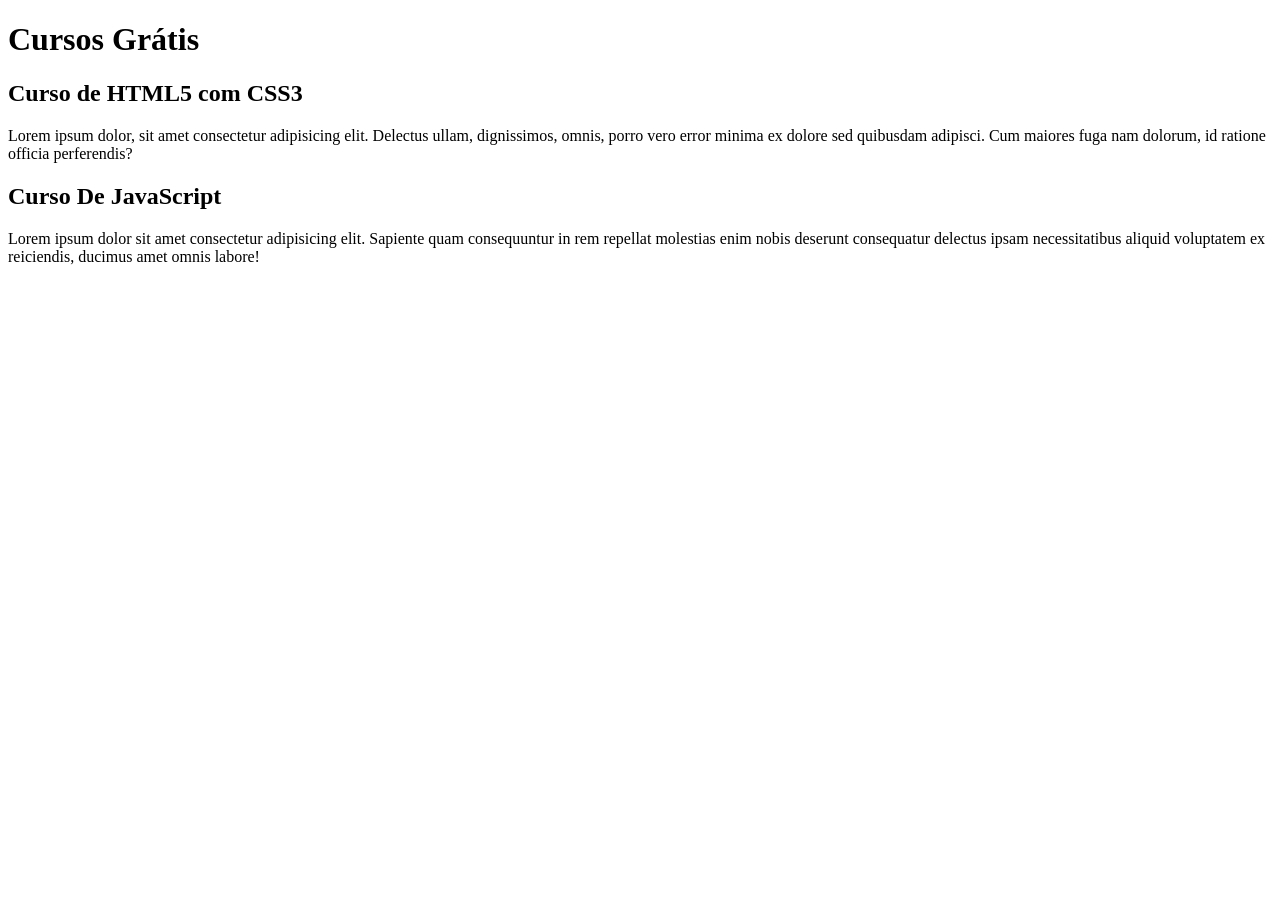
==== index.html @ cc89bd40 "comecei a escrever o conteudo" ====
<!DOCTYPE html>
<html lang="en">
<head>
    <meta charset="UTF-8">
    <meta name="viewport" content="width=device-width, initial-scale=1.0">
    <title>Titulo do Site</title>
</head>
<body>
    <main><header>
        <h1>Cursos Grátis</h1>
        <article>
            <h2>Curso de HTML5 com CSS3</h2>
            <p>Lorem ipsum dolor, sit amet consectetur adipisicing elit. Delectus ullam, dignissimos, omnis, porro vero error minima ex dolore sed quibusdam adipisci. Cum maiores fuga nam dolorum, id ratione officia perferendis?</p>
        </article>

        <article>
            <h2>Curso De JavaScript</h2>
            <p>Lorem ipsum dolor sit amet consectetur adipisicing elit. Sapiente quam consequuntur in rem repellat molestias enim nobis deserunt consequatur delectus ipsam necessitatibus aliquid voluptatem ex reiciendis, ducimus amet omnis labore!</p>
        </article>
    </header></main>
</body>
</html>
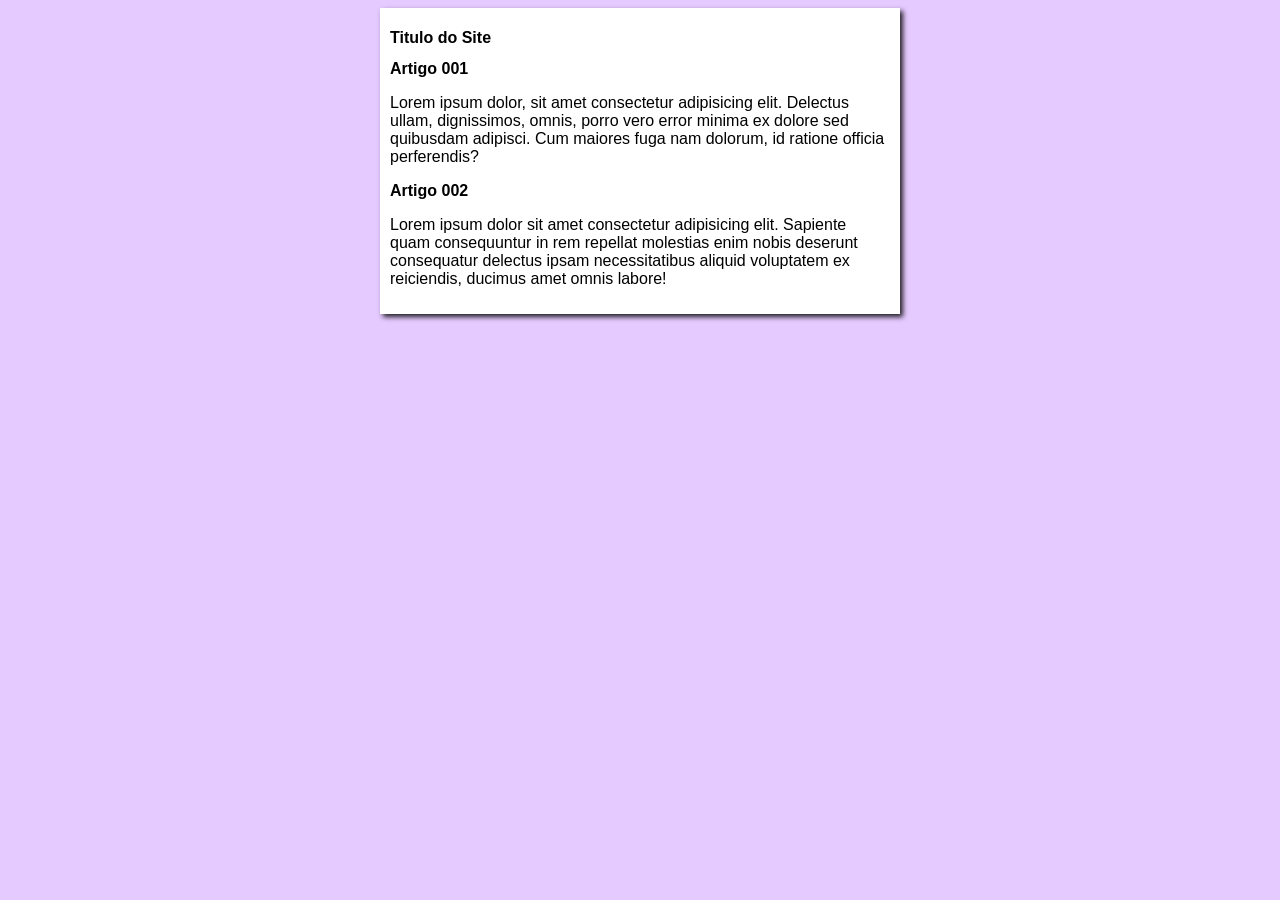
==== commit e1574540: "Iniciei o design" ====
--- a/index.html
+++ b/index.html
@@ -4,17 +4,18 @@
     <meta charset="UTF-8">
     <meta name="viewport" content="width=device-width, initial-scale=1.0">
     <title>Titulo do Site</title>
+    <link rel="stylesheet" href="estilos/style.css">
 </head>
 <body>
     <main><header>
-        <h1>Cursos Grátis</h1>
+        <h1>Titulo do Site</h1>
         <article>
-            <h2>Curso de HTML5 com CSS3</h2>
+            <h2>Artigo 001</h2>
             <p>Lorem ipsum dolor, sit amet consectetur adipisicing elit. Delectus ullam, dignissimos, omnis, porro vero error minima ex dolore sed quibusdam adipisci. Cum maiores fuga nam dolorum, id ratione officia perferendis?</p>
         </article>
-
+        
         <article>
-            <h2>Curso De JavaScript</h2>
+            <h2>Artigo 002</h2>
             <p>Lorem ipsum dolor sit amet consectetur adipisicing elit. Sapiente quam consequuntur in rem repellat molestias enim nobis deserunt consequatur delectus ipsam necessitatibus aliquid voluptatem ex reiciendis, ducimus amet omnis labore!</p>
         </article>
     </header></main>
--- a/estilos/style.css
+++ b/estilos/style.css
@@ -0,0 +1,17 @@
+*{
+    font-family: Arial, Helvetica, sans-serif;
+    font-size: 16px;
+}
+
+body{
+    background-color: rgb(229, 202, 255);
+
+}
+
+main{
+    background-color: white;
+    width: 500px;
+    margin: auto;
+    padding: 10px;
+    box-shadow: 3px 3px 5px rgba(0, 0, 0, 0.852);
+}
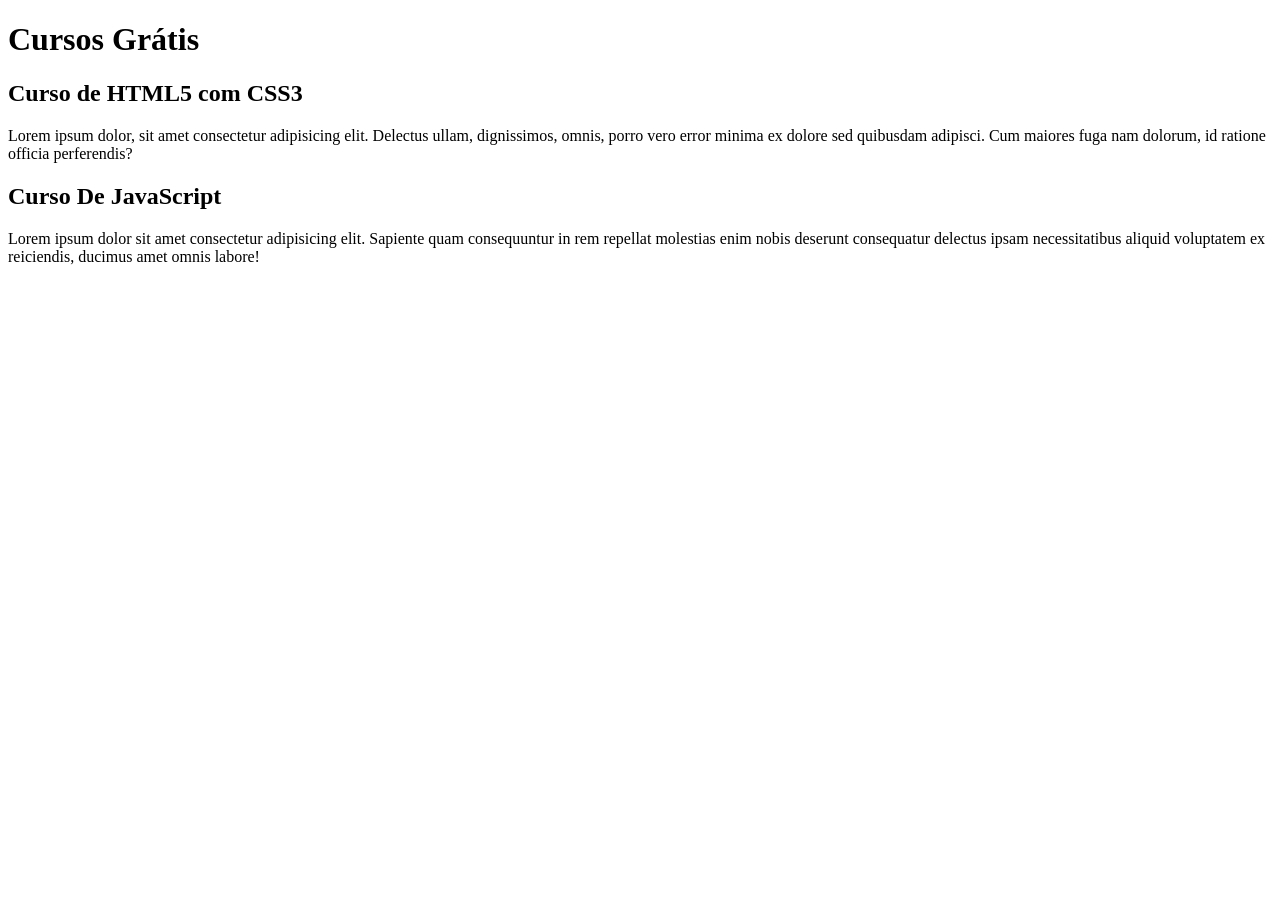
==== commit e7d7d410: "Update index.html" ====
--- a/index.html
+++ b/index.html
@@ -3,19 +3,18 @@
 <head>
     <meta charset="UTF-8">
     <meta name="viewport" content="width=device-width, initial-scale=1.0">
-    <title>Titulo do Site</title>
-    <link rel="stylesheet" href="estilos/style.css">
+    <title>Site CursoVideo</title>
 </head>
 <body>
     <main><header>
-        <h1>Titulo do Site</h1>
+        <h1>Cursos Grátis</h1>
         <article>
-            <h2>Artigo 001</h2>
+            <h2>Curso de HTML5 com CSS3</h2>
             <p>Lorem ipsum dolor, sit amet consectetur adipisicing elit. Delectus ullam, dignissimos, omnis, porro vero error minima ex dolore sed quibusdam adipisci. Cum maiores fuga nam dolorum, id ratione officia perferendis?</p>
         </article>
-        
+
         <article>
-            <h2>Artigo 002</h2>
+            <h2>Curso De JavaScript</h2>
             <p>Lorem ipsum dolor sit amet consectetur adipisicing elit. Sapiente quam consequuntur in rem repellat molestias enim nobis deserunt consequatur delectus ipsam necessitatibus aliquid voluptatem ex reiciendis, ducimus amet omnis labore!</p>
         </article>
     </header></main>
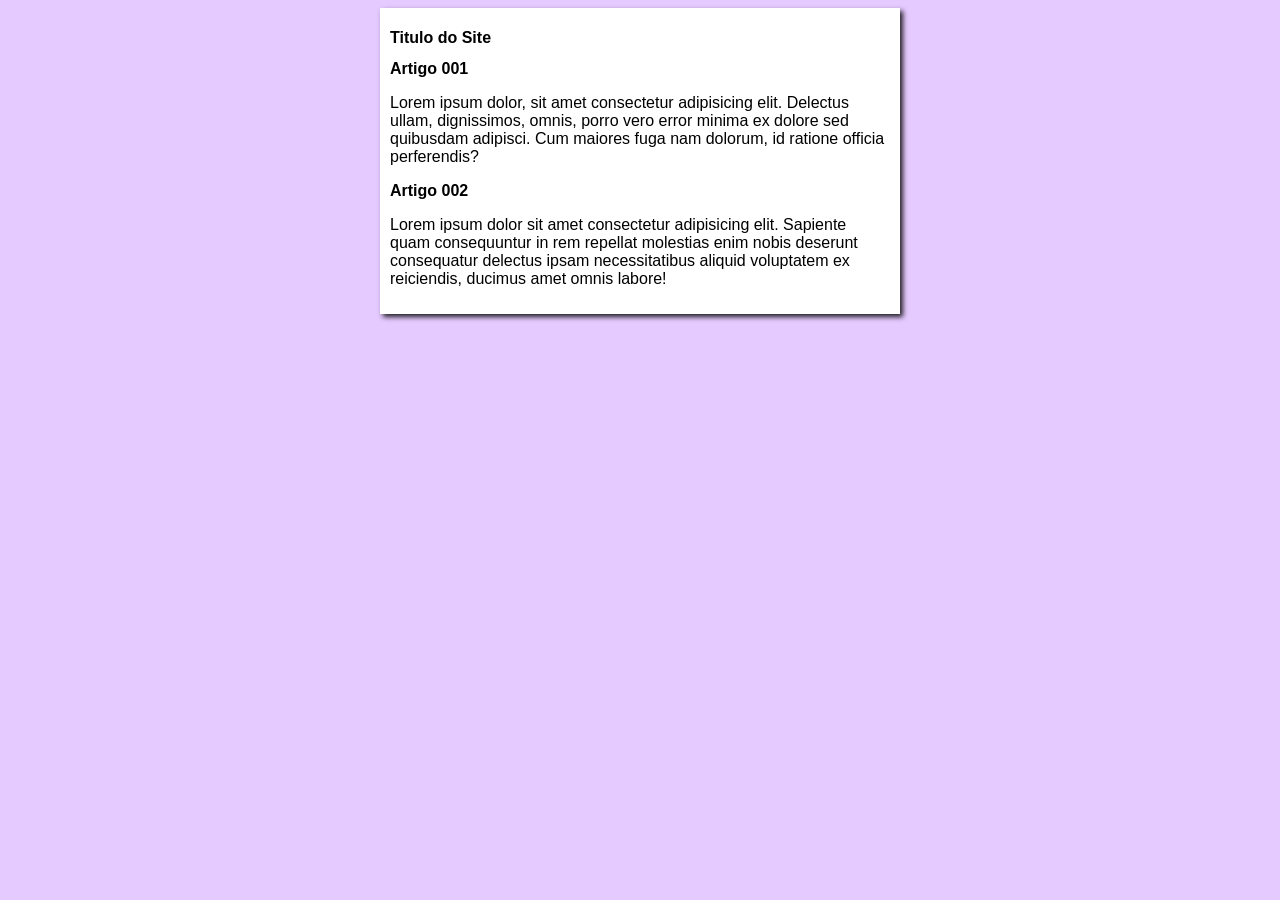
==== commit 36679288: "Update index.html" ====
--- a/index.html
+++ b/index.html
@@ -3,18 +3,19 @@
 <head>
     <meta charset="UTF-8">
     <meta name="viewport" content="width=device-width, initial-scale=1.0">
-    <title>Site CursoVideo</title>
+    <title>Curso em Video</title>
+    <link rel="stylesheet" href="estilos/style.css">
 </head>
 <body>
     <main><header>
-        <h1>Cursos Grátis</h1>
+        <h1>Titulo do Site</h1>
         <article>
-            <h2>Curso de HTML5 com CSS3</h2>
+            <h2>Artigo 001</h2>
             <p>Lorem ipsum dolor, sit amet consectetur adipisicing elit. Delectus ullam, dignissimos, omnis, porro vero error minima ex dolore sed quibusdam adipisci. Cum maiores fuga nam dolorum, id ratione officia perferendis?</p>
         </article>
-
+        
         <article>
-            <h2>Curso De JavaScript</h2>
+            <h2>Artigo 002</h2>
             <p>Lorem ipsum dolor sit amet consectetur adipisicing elit. Sapiente quam consequuntur in rem repellat molestias enim nobis deserunt consequatur delectus ipsam necessitatibus aliquid voluptatem ex reiciendis, ducimus amet omnis labore!</p>
         </article>
     </header></main>
--- a/estilos/style.css
+++ b/estilos/style.css
@@ -0,0 +1,17 @@
+*{
+    font-family: Arial, Helvetica, sans-serif;
+    font-size: 16px;
+}
+
+body{
+    background-color: rgb(229, 202, 255);
+
+}
+
+main{
+    background-color: white;
+    width: 500px;
+    margin: auto;
+    padding: 10px;
+    box-shadow: 3px 3px 5px rgba(0, 0, 0, 0.852);
+}
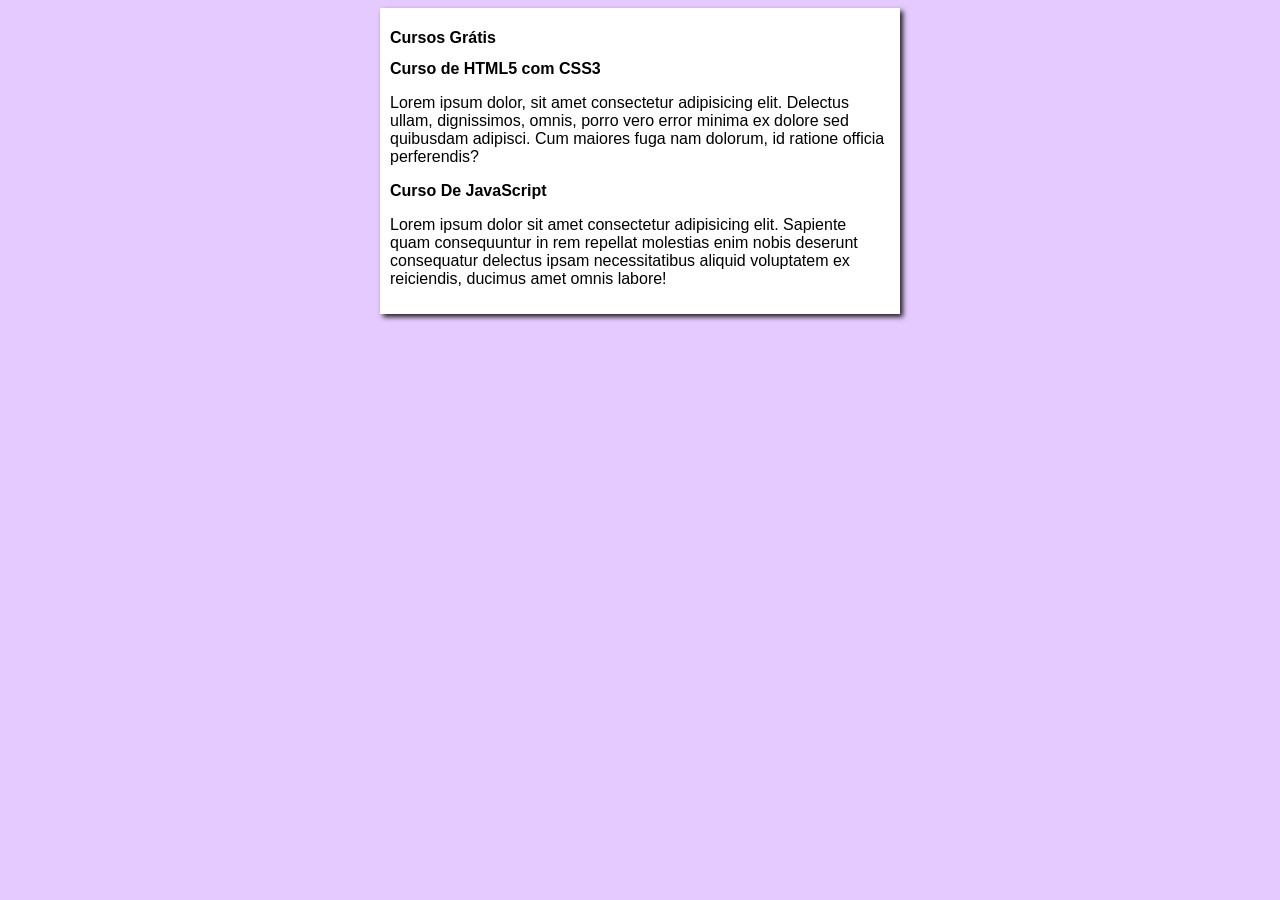
==== commit 14809220: "Merge branch 'design'" ====
--- a/index.html
+++ b/index.html
@@ -8,14 +8,14 @@
 </head>
 <body>
     <main><header>
-        <h1>Titulo do Site</h1>
+        <h1>Cursos Grátis</h1>
         <article>
-            <h2>Artigo 001</h2>
+            <h2>Curso de HTML5 com CSS3</h2>
             <p>Lorem ipsum dolor, sit amet consectetur adipisicing elit. Delectus ullam, dignissimos, omnis, porro vero error minima ex dolore sed quibusdam adipisci. Cum maiores fuga nam dolorum, id ratione officia perferendis?</p>
         </article>
-        
+
         <article>
-            <h2>Artigo 002</h2>
+            <h2>Curso De JavaScript</h2>
             <p>Lorem ipsum dolor sit amet consectetur adipisicing elit. Sapiente quam consequuntur in rem repellat molestias enim nobis deserunt consequatur delectus ipsam necessitatibus aliquid voluptatem ex reiciendis, ducimus amet omnis labore!</p>
         </article>
     </header></main>
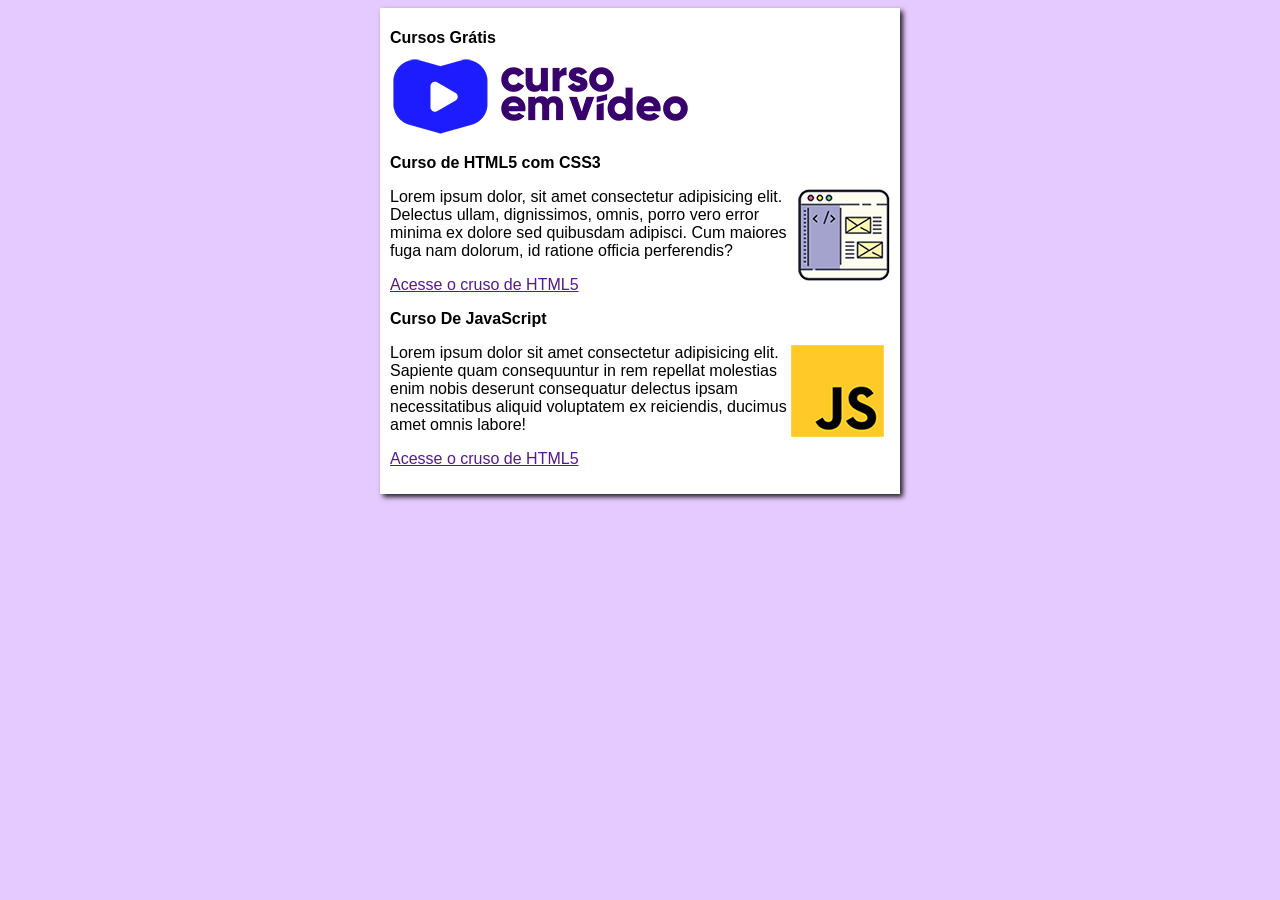
==== commit afc24007: "adicionei duas pags" ====
--- a/index.html
+++ b/index.html
@@ -9,15 +9,19 @@
 <body>
     <main><header>
         <h1>Cursos Grátis</h1>
-        <article>
+        <img src="imagens/curso-em-video-cor.png" alt="curso em video">        <article>
             <h2>Curso de HTML5 com CSS3</h2>
+            <img class= "lado" src="imagens/curso-html-css.png" alt="Curso HTML5 e CSS3">
             <p>Lorem ipsum dolor, sit amet consectetur adipisicing elit. Delectus ullam, dignissimos, omnis, porro vero error minima ex dolore sed quibusdam adipisci. Cum maiores fuga nam dolorum, id ratione officia perferendis?</p>
         </article>
+        <p><a href="">Acesse o cruso de HTML5</a></p>
 
         <article>
             <h2>Curso De JavaScript</h2>
+            <img class= "lado"   src="imagens/curso-javascript.png" alt="Curso De JavaScript">
             <p>Lorem ipsum dolor sit amet consectetur adipisicing elit. Sapiente quam consequuntur in rem repellat molestias enim nobis deserunt consequatur delectus ipsam necessitatibus aliquid voluptatem ex reiciendis, ducimus amet omnis labore!</p>
         </article>
+        <p><a href="">Acesse o cruso de HTML5</a></p>
     </header></main>
 </body>
 </html>
--- a/estilos/style.css
+++ b/estilos/style.css
@@ -14,4 +14,7 @@
     margin: auto;
     padding: 10px;
     box-shadow: 3px 3px 5px rgba(0, 0, 0, 0.852);
+}
+img.lado {
+float: right;
 }
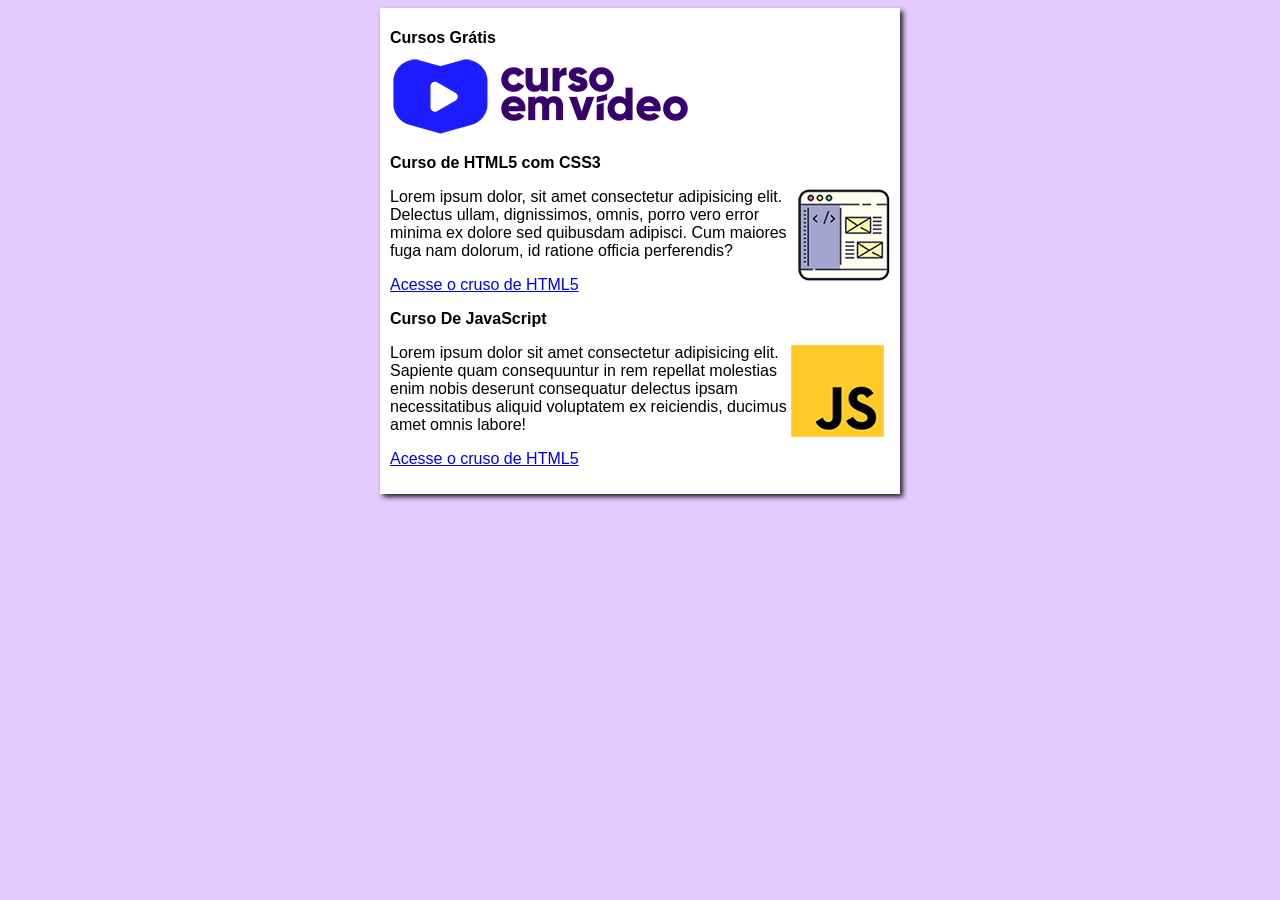
==== commit 351495af: "configurei os iframes dos videos" ====
--- a/index.html
+++ b/index.html
@@ -14,14 +14,14 @@
             <img class= "lado" src="imagens/curso-html-css.png" alt="Curso HTML5 e CSS3">
             <p>Lorem ipsum dolor, sit amet consectetur adipisicing elit. Delectus ullam, dignissimos, omnis, porro vero error minima ex dolore sed quibusdam adipisci. Cum maiores fuga nam dolorum, id ratione officia perferendis?</p>
         </article>
-        <p><a href="">Acesse o cruso de HTML5</a></p>
+        <p><a href="curso-html.html">Acesse o cruso de HTML5</a></p>
 
         <article>
             <h2>Curso De JavaScript</h2>
             <img class= "lado"   src="imagens/curso-javascript.png" alt="Curso De JavaScript">
             <p>Lorem ipsum dolor sit amet consectetur adipisicing elit. Sapiente quam consequuntur in rem repellat molestias enim nobis deserunt consequatur delectus ipsam necessitatibus aliquid voluptatem ex reiciendis, ducimus amet omnis labore!</p>
         </article>
-        <p><a href="">Acesse o cruso de HTML5</a></p>
+        <p><a href="curso-js.html">Acesse o cruso de HTML5</a></p>
     </header></main>
 </body>
 </html>
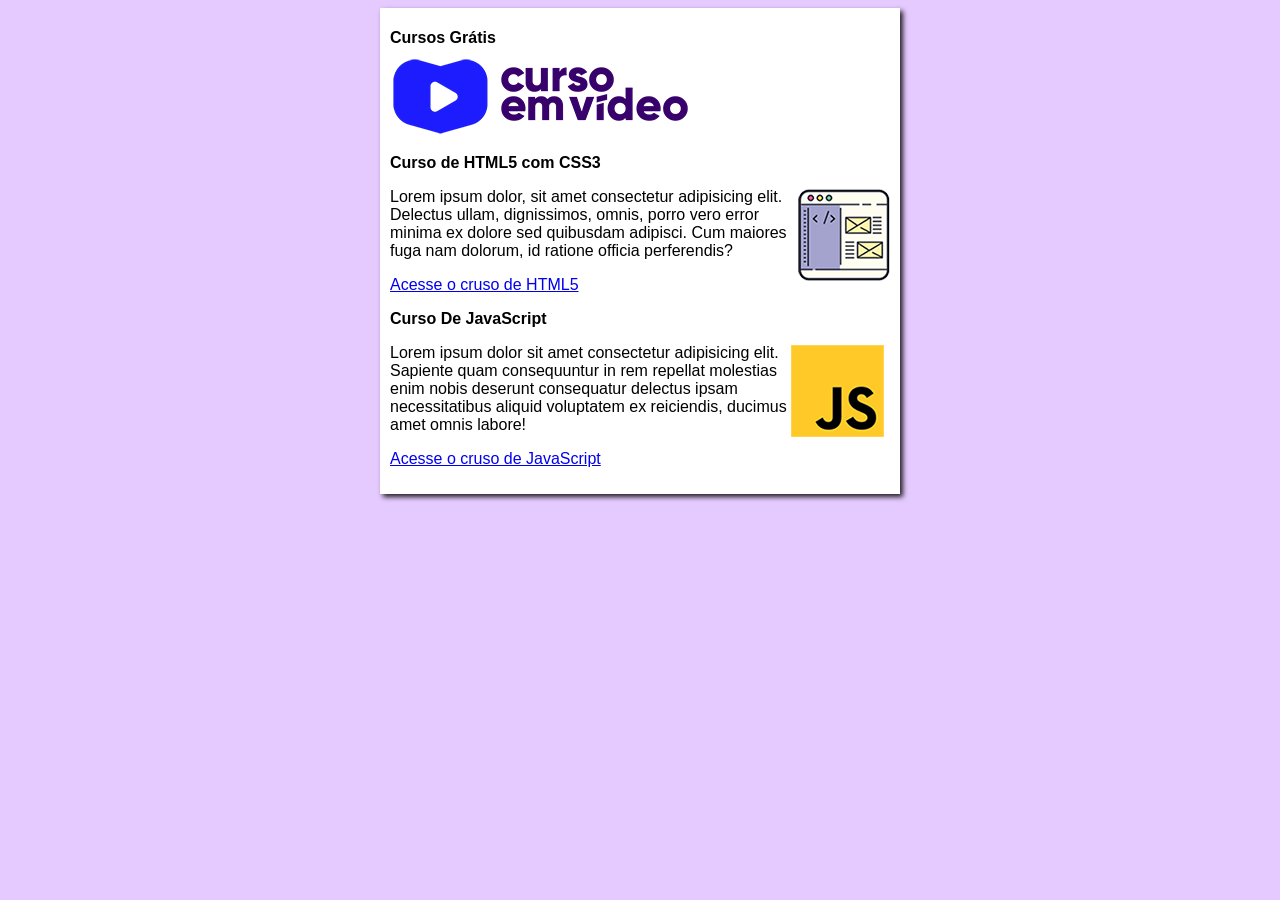
==== commit 4c97a04c: "Alterei o conteudp de uma tag" ====
--- a/index.html
+++ b/index.html
@@ -21,7 +21,7 @@
             <img class= "lado"   src="imagens/curso-javascript.png" alt="Curso De JavaScript">
             <p>Lorem ipsum dolor sit amet consectetur adipisicing elit. Sapiente quam consequuntur in rem repellat molestias enim nobis deserunt consequatur delectus ipsam necessitatibus aliquid voluptatem ex reiciendis, ducimus amet omnis labore!</p>
         </article>
-        <p><a href="curso-js.html">Acesse o cruso de HTML5</a></p>
+        <p><a href="curso-js.html">Acesse o cruso de JavaScript</a></p>
     </header></main>
 </body>
 </html>
